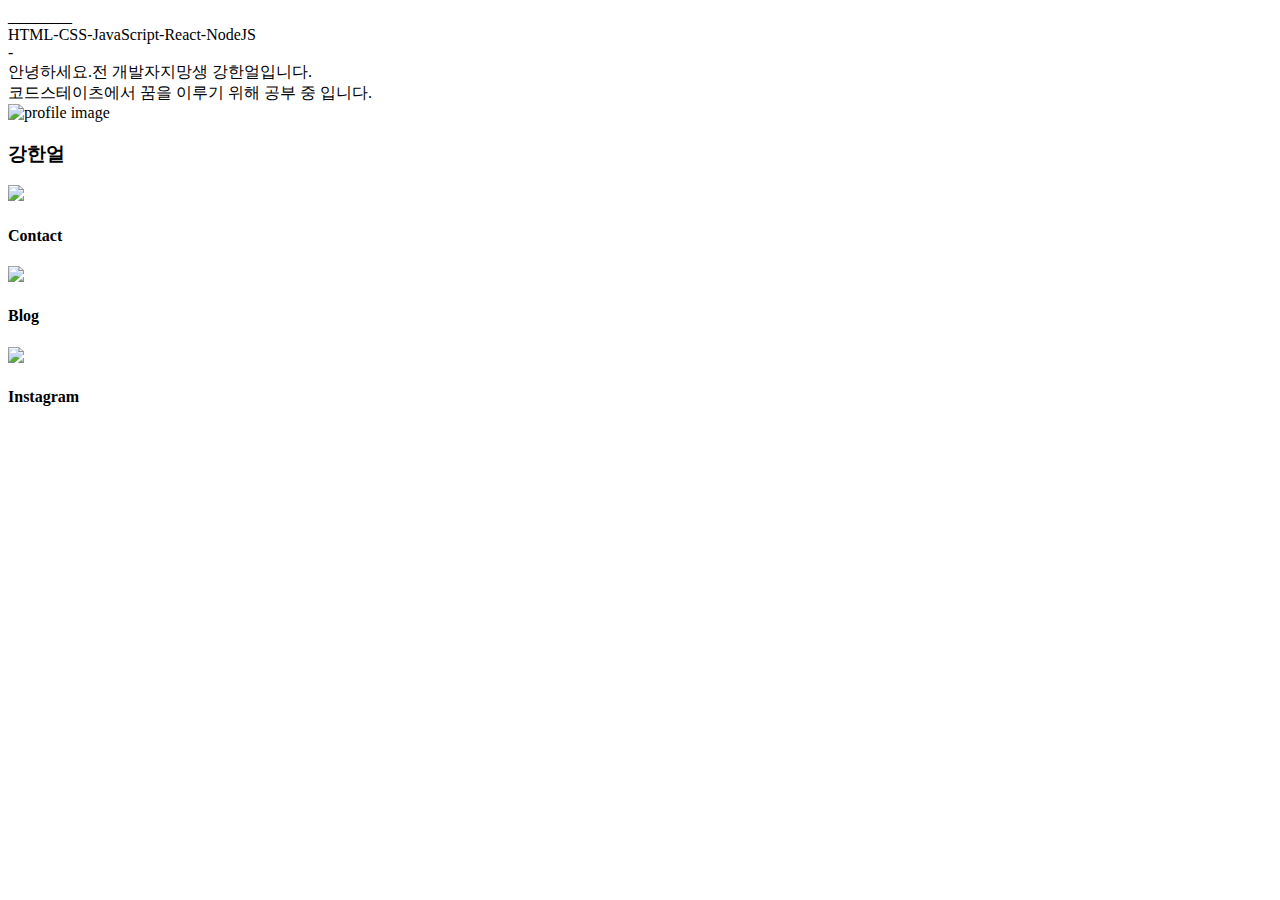
==== index.html @ c6811c81 "완료" ====
<!DOCTYPE html>
<html lang="en">

<head>
    <meta charset="UTF-8">
    <meta name="viewport" content="width=device-width, initial-scale=1.0">
    <meta http-equiv="X-UA-Compatible" content="ie=edge" />
    <title>강한얼's Profile</title>
    <link rel='stylesheet' href="profile.css" />
</head>

<body>
    <div class="container">
        <div class="uppercolorbox">
            <div class="line">________</div>
            <div class="msg">
                <div>HTML-CSS-JavaScript-React-NodeJS</div>
                <div> - </div>
               <div> 안녕하세요.전 개발자지망생 강한얼입니다.</div>
               <div>코드스테이츠에서 꿈을 이루기 위해 공부 중 입니다.</div>
            </div>
        </div>
        <img class="pics" src="C:\Users\ABC\Desktop\hanur92.github.io\pics1.png" alt="profile image" />
        <div class="whitebox">
            <h3>강한얼</h3>
            <div class="image">
                <div class="chaticon">
                    <a href="rkdgksdjfwkd92@gmail.com"><img class="icon1" src="C:\Users\ABC\Desktop\hanur92.github.io\chat.png"/></a>
                    <h4>Contact</h4>
                </div> 
                <div class="blogicon">
                    <a href="https://hanur92.tistory.com/"><img class="icon2" src="C:\Users\ABC\Desktop\hanur92.github.io\blog.png" /></a>
                    <h4>Blog</h4>
                </div>
                <div class="qutateicon">
                    <a href="https://www.instagram.com/han_ur92/"><img class="icon3" src="C:\Users\ABC\Desktop\hanur92.github.io\insta2.png"  /></a>
                    <h4>Instagram</h4>
                </div>
            </div>
        </div>
    </div>
     
</body>

</html>
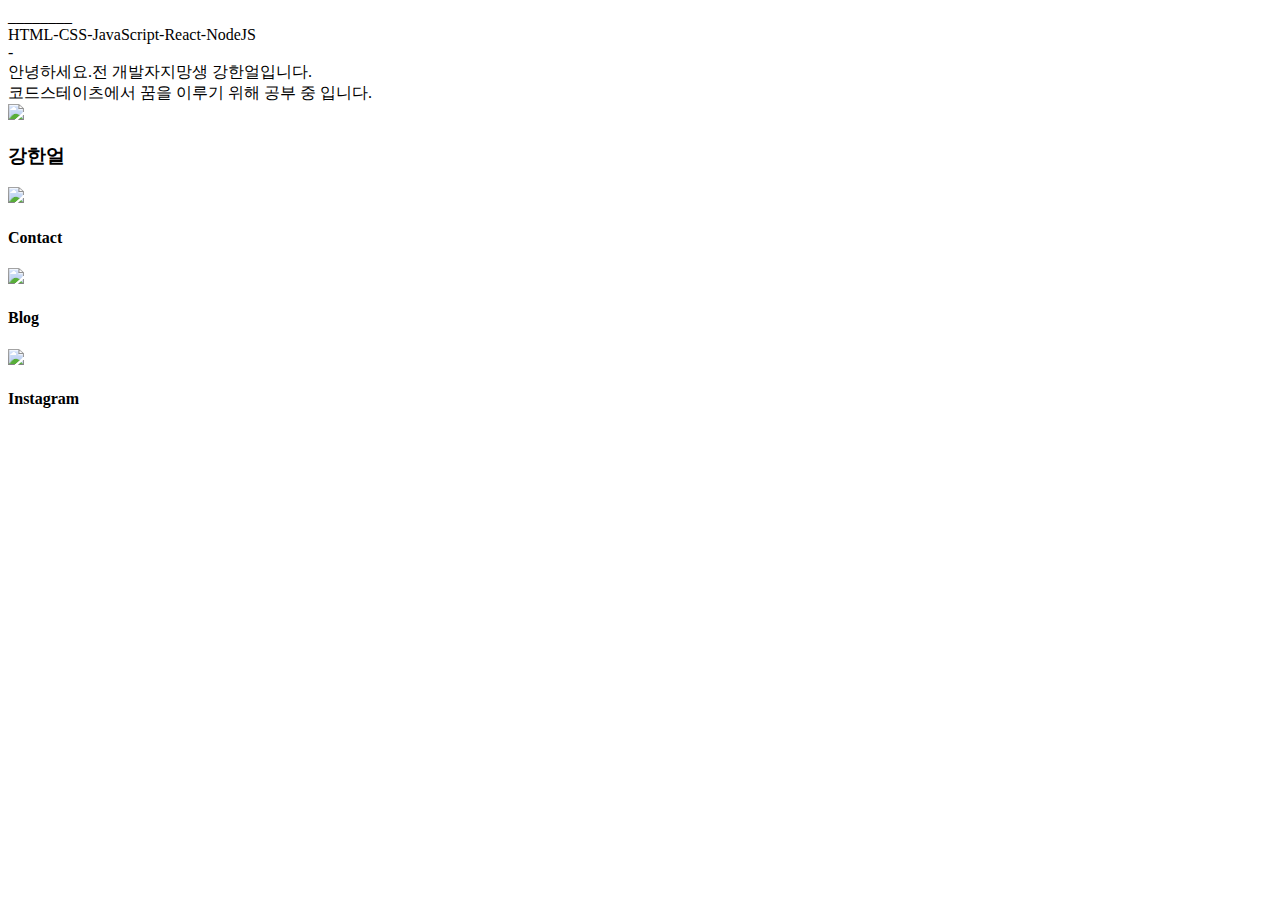
==== commit 8b58cb4d: "이미지업로드" ====
--- a/index.html
+++ b/index.html
@@ -20,20 +20,20 @@
                <div>코드스테이츠에서 꿈을 이루기 위해 공부 중 입니다.</div>
             </div>
         </div>
-        <img class="pics" src="C:\Users\ABC\Desktop\hanur92.github.io\pics1.png" alt="profile image" />
+        <img class="pics" src="https://user-images.githubusercontent.com/62492735/82438369-e640ba00-9ad3-11ea-9c56-542ee78046f4.png" />
         <div class="whitebox">
             <h3>강한얼</h3>
             <div class="image">
                 <div class="chaticon">
-                    <a href="rkdgksdjfwkd92@gmail.com"><img class="icon1" src="C:\Users\ABC\Desktop\hanur92.github.io\chat.png"/></a>
+                    <a href="rkdgksdjfwkd92@gmail.com"><img class="icon1" src="https://user-images.githubusercontent.com/62492735/82438367-e5a82380-9ad3-11ea-8a72-65e7d8e54950.png"/></a>
                     <h4>Contact</h4>
                 </div> 
                 <div class="blogicon">
-                    <a href="https://hanur92.tistory.com/"><img class="icon2" src="C:\Users\ABC\Desktop\hanur92.github.io\blog.png" /></a>
+                    <a href="https://hanur92.tistory.com/"><img class="icon2" src="https://user-images.githubusercontent.com/62492735/82438364-e476f680-9ad3-11ea-993a-caac0dbff56a.png" /></a>
                     <h4>Blog</h4>
                 </div>
                 <div class="qutateicon">
-                    <a href="https://www.instagram.com/han_ur92/"><img class="icon3" src="C:\Users\ABC\Desktop\hanur92.github.io\insta2.png"  /></a>
+                    <a href="https://www.instagram.com/han_ur92/"><img class="icon3" src="https://user-images.githubusercontent.com/62492735/82438368-e5a82380-9ad3-11ea-8ada-55d2a499d366.png"  /></a>
                     <h4>Instagram</h4>
                 </div>
             </div>
